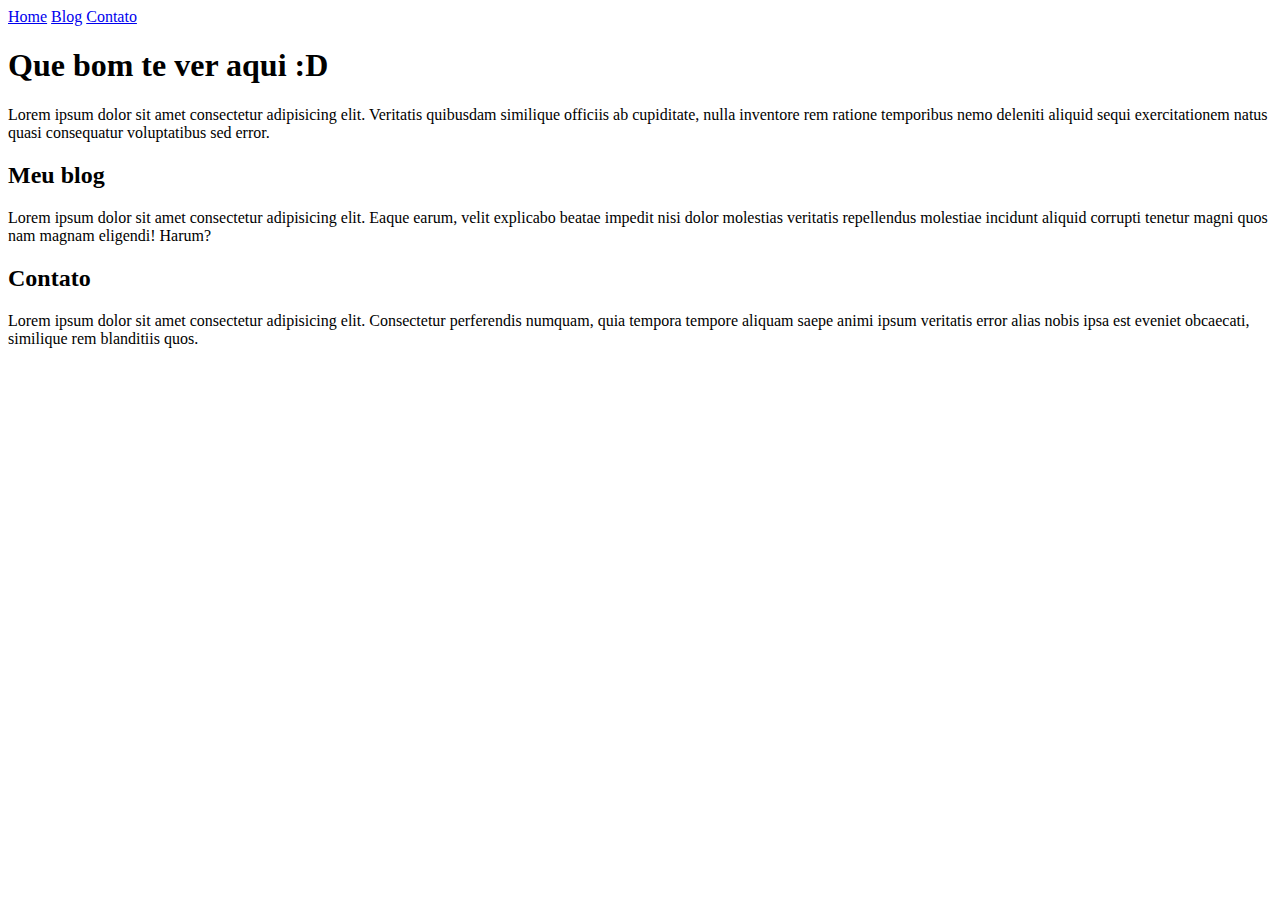
==== index.html @ 0a256734 "Elementos da estrutura html" ====
<!DOCTYPE html>
<html lang="pt-br">
<head>
    <meta charset="UTF-8">
    <meta name="viewport" content="width=device-width, initial-scale=1.0">
    <title>Brayon</title>
</head>
<body>

    <nav>
        <a href="#home">Home</a>
        <a href="#blog">Blog</a>
        <a href="#contato">Contato</a>
    </nav>

    <main>
        <section id="home">
            <h1>Que bom te ver aqui :D </h1>
            <p>Lorem ipsum dolor sit amet consectetur adipisicing elit. Veritatis quibusdam similique officiis ab cupiditate, nulla inventore rem ratione temporibus nemo deleniti aliquid sequi exercitationem natus quasi consequatur voluptatibus sed error.</p>
        </section>
        <section id="blog">
            <h2>Meu blog</h2>
            <p>Lorem ipsum dolor sit amet consectetur adipisicing elit. Eaque earum, velit explicabo beatae impedit nisi dolor molestias veritatis repellendus molestiae incidunt aliquid corrupti tenetur magni quos nam magnam eligendi! Harum?</p>
        </section>
        <section id="contato">
            <h2>Contato</h2>
            <p>Lorem ipsum dolor sit amet consectetur adipisicing elit. Consectetur perferendis numquam, quia tempora tempore aliquam saepe animi ipsum veritatis error alias nobis ipsa est eveniet obcaecati, similique rem blanditiis quos.</p>
        </section>
    </main>
    
</body>
</html>
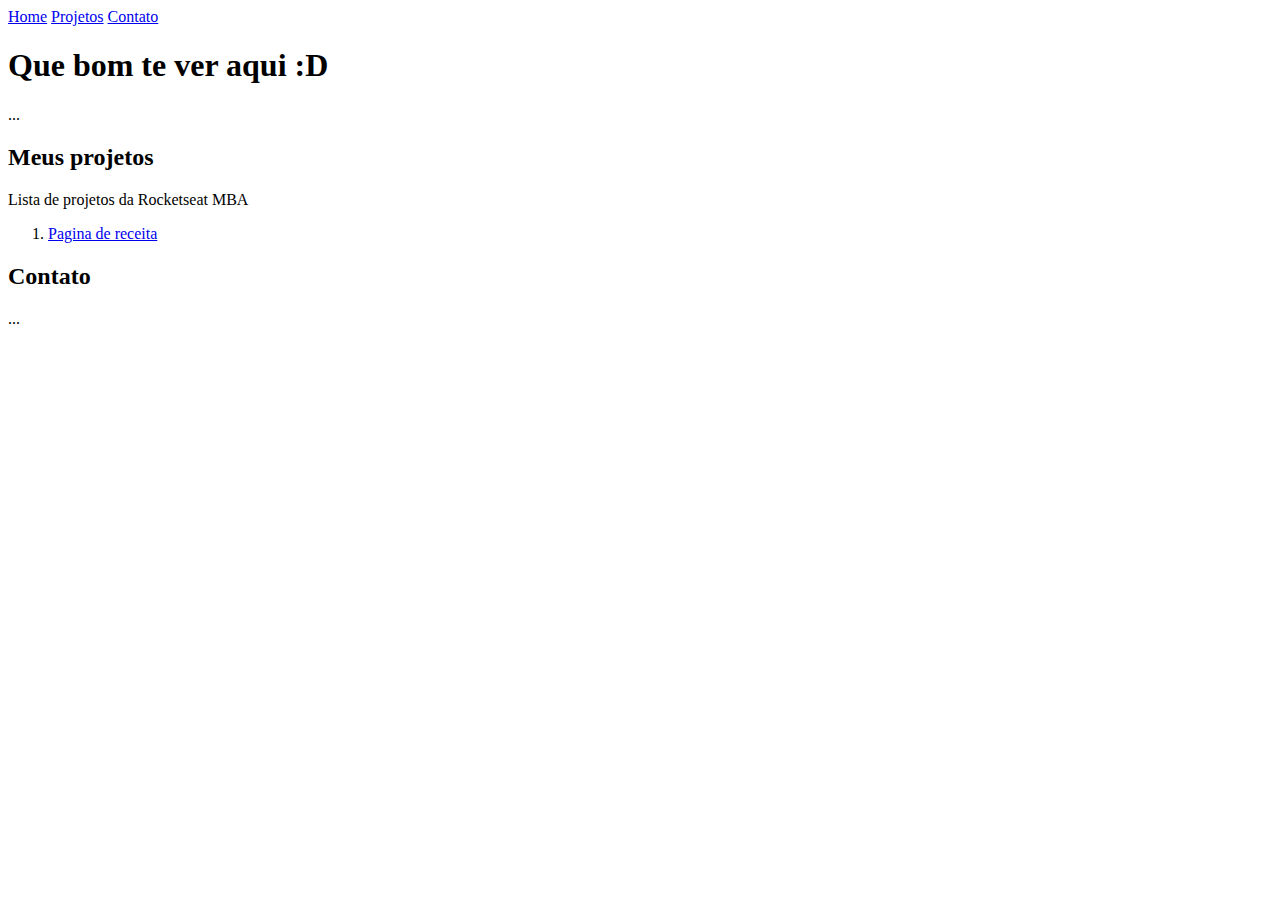
==== commit 6b55e22a: "estruturando pagina principal Rocketseat MBA" ====
--- a/index.html
+++ b/index.html
@@ -9,22 +9,25 @@
 
     <nav>
         <a href="#home">Home</a>
-        <a href="#blog">Blog</a>
+        <a href="#project">Projetos</a>
         <a href="#contato">Contato</a>
     </nav>
 
     <main>
         <section id="home">
             <h1>Que bom te ver aqui :D </h1>
-            <p>Lorem ipsum dolor sit amet consectetur adipisicing elit. Veritatis quibusdam similique officiis ab cupiditate, nulla inventore rem ratione temporibus nemo deleniti aliquid sequi exercitationem natus quasi consequatur voluptatibus sed error.</p>
+            <p>...</p>
         </section>
-        <section id="blog">
-            <h2>Meu blog</h2>
-            <p>Lorem ipsum dolor sit amet consectetur adipisicing elit. Eaque earum, velit explicabo beatae impedit nisi dolor molestias veritatis repellendus molestiae incidunt aliquid corrupti tenetur magni quos nam magnam eligendi! Harum?</p>
+        <section id="project">
+            <h2>Meus projetos</h2>
+            <p>Lista de projetos da Rocketseat MBA</p>
+            <ol>
+                <li><a href="pages/receita/index.html">Pagina de receita</a></li>
+            </ol>
         </section>
         <section id="contato">
             <h2>Contato</h2>
-            <p>Lorem ipsum dolor sit amet consectetur adipisicing elit. Consectetur perferendis numquam, quia tempora tempore aliquam saepe animi ipsum veritatis error alias nobis ipsa est eveniet obcaecati, similique rem blanditiis quos.</p>
+            <p>...</p>
         </section>
     </main>
     
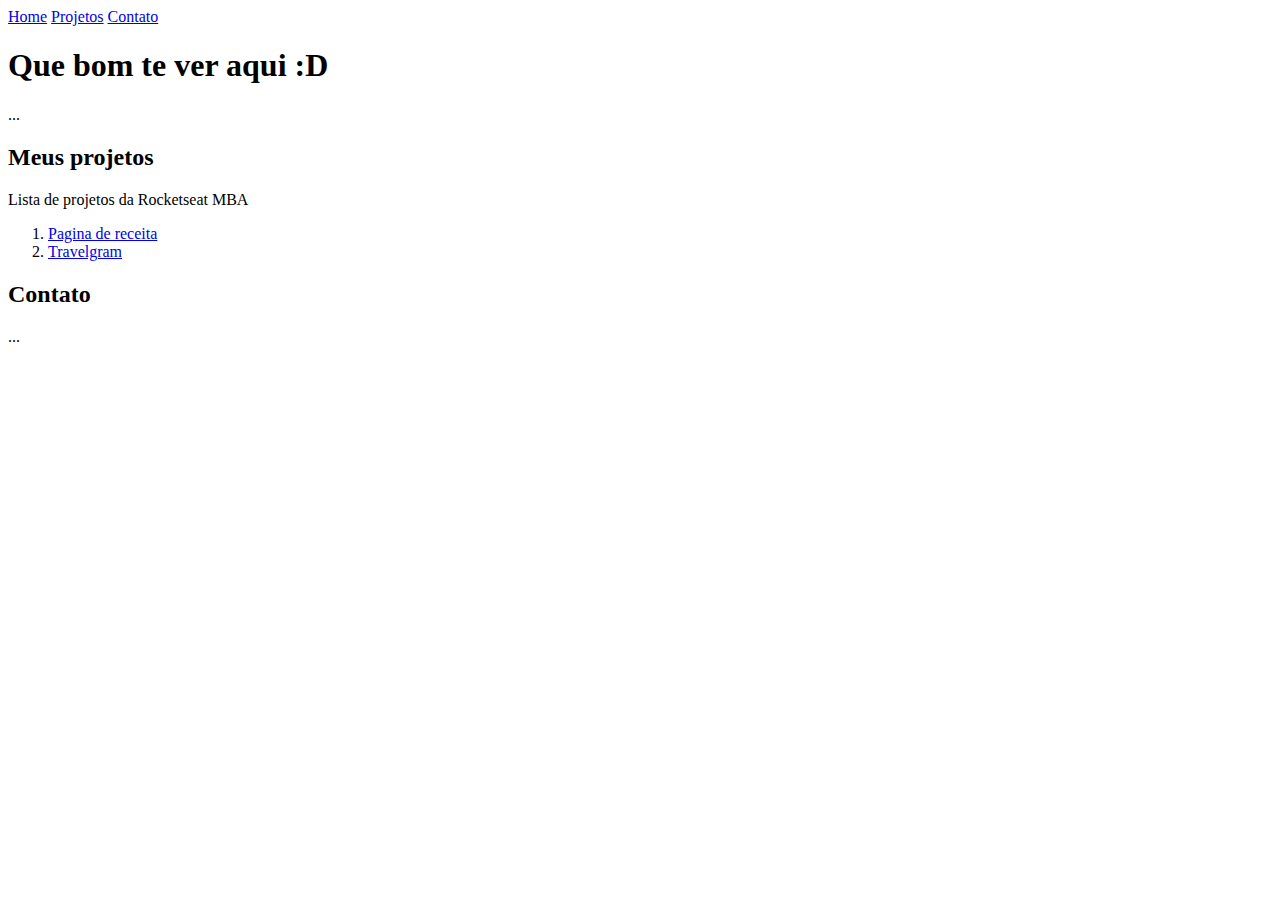
==== commit 29904548: "Colocando o segundo projeto na mesmo diretŕio do git" ====
--- a/index.html
+++ b/index.html
@@ -22,7 +22,8 @@
             <h2>Meus projetos</h2>
             <p>Lista de projetos da Rocketseat MBA</p>
             <ol>
-                <li><a href="pages/receita/index.html">Pagina de receita</a></li>
+                <li><a href="./src/pages/receita/index.html">Pagina de receita</a></li>
+                <li><a href="./src/pages/travelgram/index.html">Travelgram</a></li>
             </ol>
         </section>
         <section id="contato">
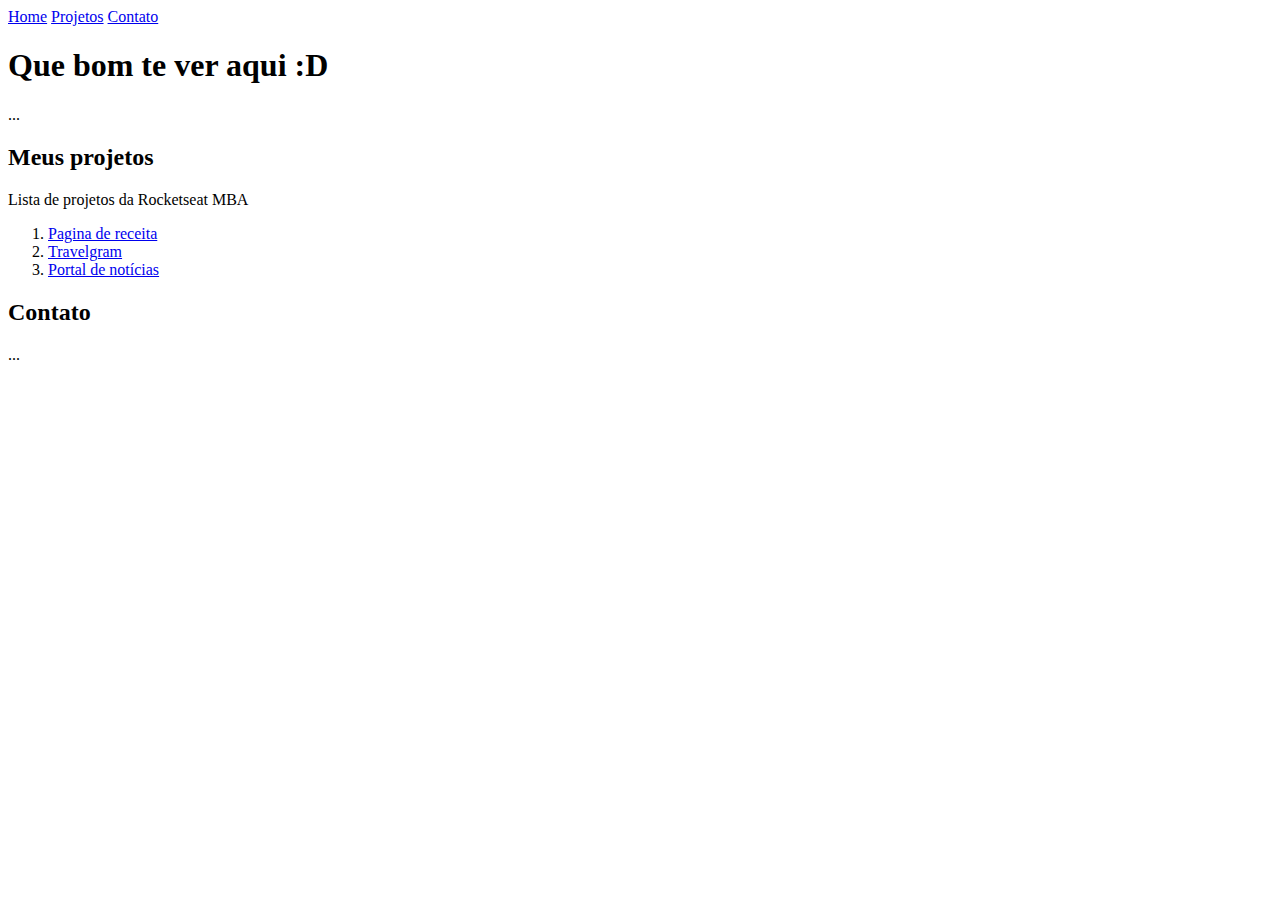
==== commit bffd09be: "Começando portal de notícias" ====
--- a/index.html
+++ b/index.html
@@ -24,6 +24,7 @@
             <ol>
                 <li><a href="./src/pages/receita/index.html">Pagina de receita</a></li>
                 <li><a href="./src/pages/travelgram/index.html">Travelgram</a></li>
+                <li><a href="./src/pages/portal-de-noticias/index.html">Portal de notícias</a></li>
             </ol>
         </section>
         <section id="contato">
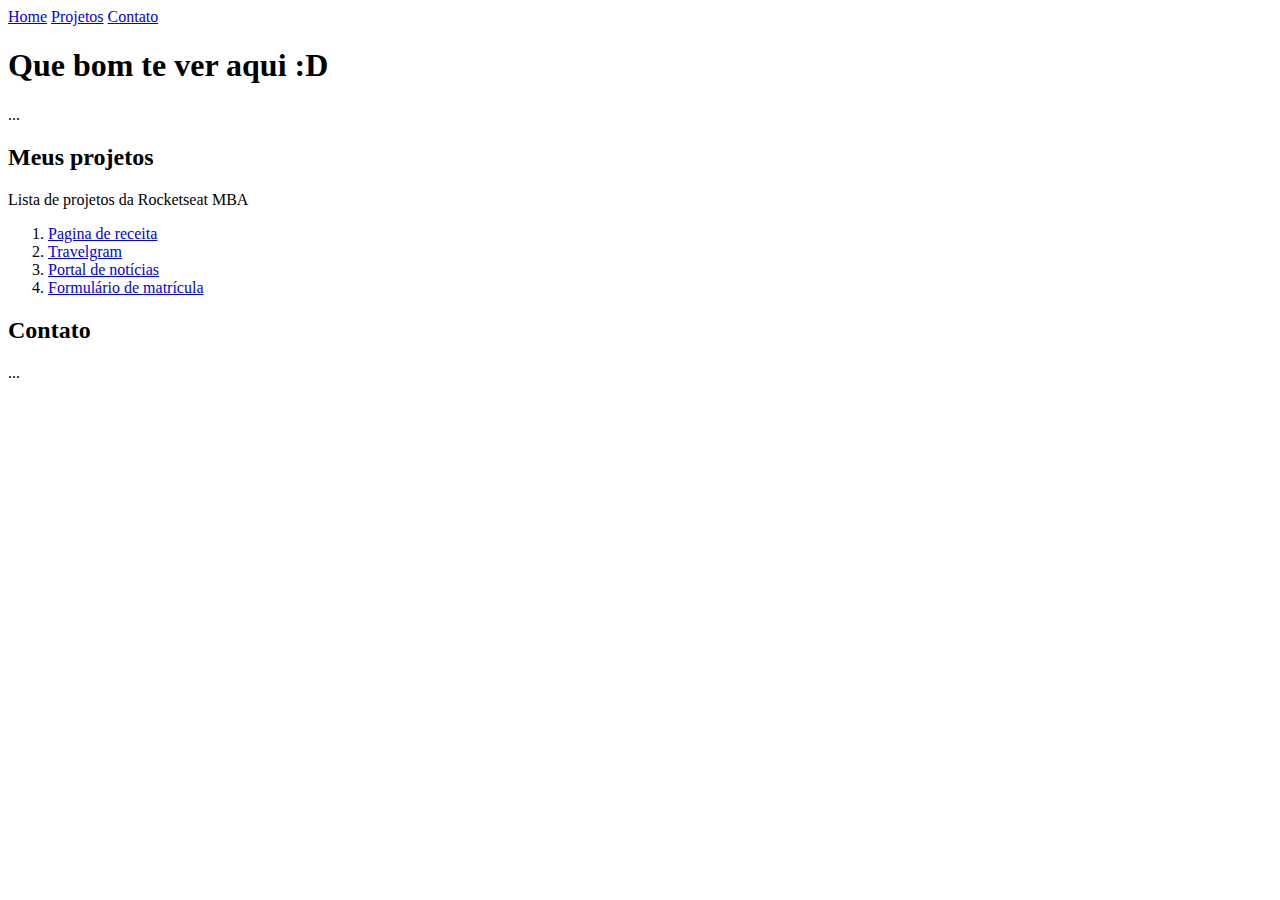
==== commit bcb72ecb: "adding another project" ====
--- a/index.html
+++ b/index.html
@@ -25,6 +25,7 @@
                 <li><a href="./src/pages/receita/index.html">Pagina de receita</a></li>
                 <li><a href="./src/pages/travelgram/index.html">Travelgram</a></li>
                 <li><a href="./src/pages/portal-de-noticias/index.html">Portal de notícias</a></li>
+                <li><a href="./src/pages/formulario-de-matricula/index.html">Formulário de matrícula</a></li>
             </ol>
         </section>
         <section id="contato">
